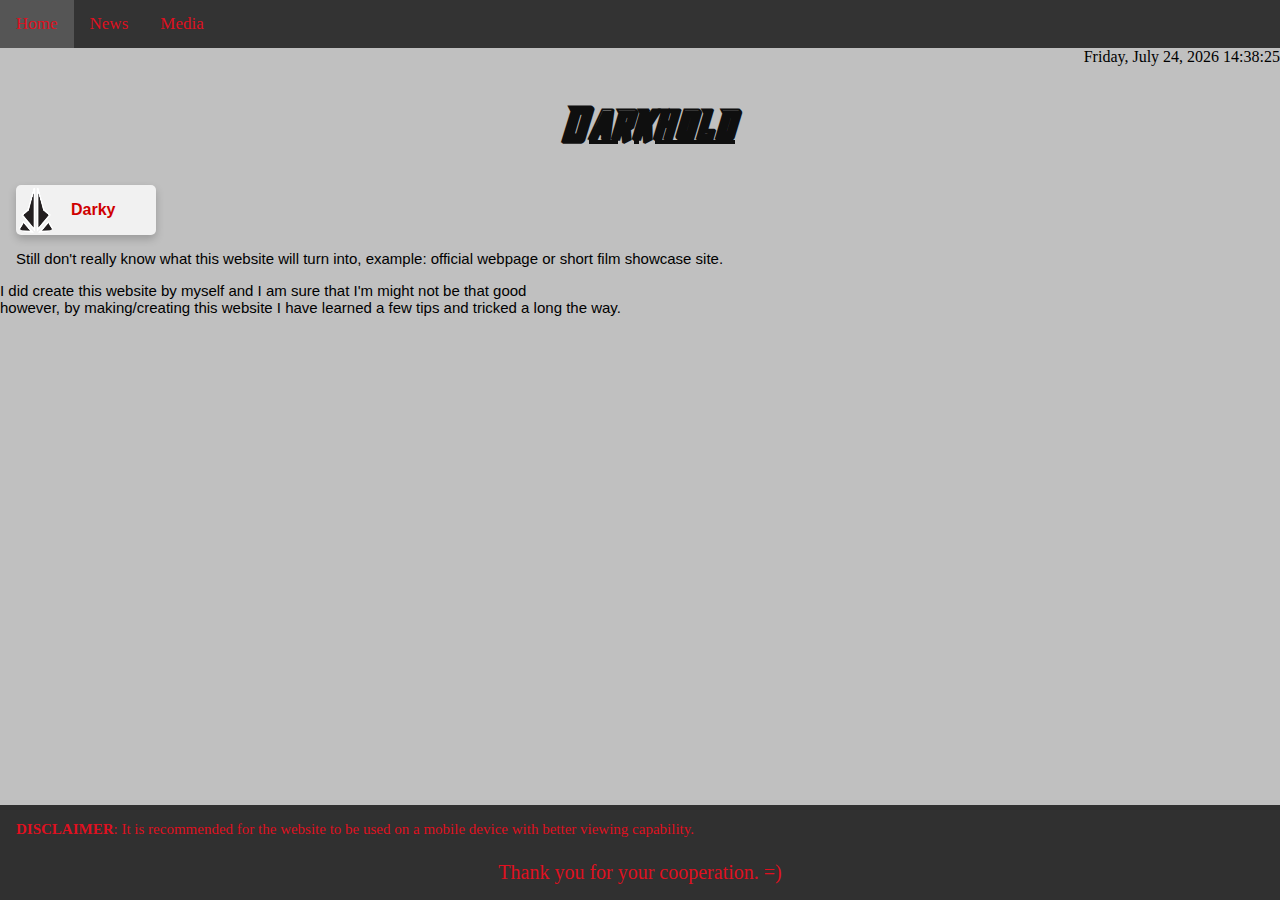
==== index.html @ a541f86a "Add files via upload" ====
<!DOCTYPE html>
<html>
<head>
<meta name="viewport" content='width=640px, initial-scale=1'/>
<link rel="icon" style="image/x-icon" href="favicon.ico">
<link rel="stylesheet" type="text/css" href="home.css">
<div class="tabtitle"><title>Darkhold Official</title></div>
<style>
body {margin:0;}
ul.topnav {
  list-style-type: none;
  margin: 0;
  padding: 0;
  overflow: hidden;
  background-color: #333;
}

ul.topnav li {float: left;}

ul.topnav li a {
  display: inline-block;
  color:#DF1020;
  text-align: center;
  padding: 14px 16px;
  text-decoration: none;
  transition: 0.3s;
  font-size: 17px;
  font-family: Akashi;
}

ul.topnav li a:hover {background-color: #555;}

ul.topnav li.icon {display: none;}

@media screen and (max-width:720px) {
  ul.topnav li:not(:first-child) {display: none;}
  ul.topnav li.icon {
    float: right;
    display: inline-block;
  }
}

@media screen and (max-width:720px) {
  ul.topnav.responsive {position: relative;}
  ul.topnav.responsive li.icon {
    position: absolute;
    right: 0;
    top: 0;
  }
  ul.topnav.responsive li {
    float: none;
    display: inline;
  }
  ul.topnav.responsive li a {
    display: block;
    text-align: left;
  }
}

.tabtitle {
	font-family: "Akashi";
}
</style>
</head>
<body>

<ul class="topnav" id="myTopnav">
  <li><a class="active" href="index.html">Home</a></li>
  <li><a href="news.html">News</a></li>
  <li><a href="media.html">Media</a></li>
  <li class="icon">
    <a href="javascript:void(0);" style="font-size:15px;" onclick="myFunction()">☰</a>
  </li>
</ul>

<div style="padding-left:16px">
	<script type="text/javascript">
tday=new Array("Sunday","Monday","Tuesday","Wednesday","Thursday","Friday","Saturday");
tmonth=new Array("January","February","March","April","May","June","July","August","September","October","November","December");

function GetClock(){
var d=new Date();
var nday=d.getDay(),nmonth=d.getMonth(),ndate=d.getDate(),nyear=d.getYear();
if(nyear<1000) nyear+=1900;
var nhour=d.getHours(),nmin=d.getMinutes(),nsec=d.getSeconds();
if(nmin<=9) nmin="0"+nmin
if(nsec<=9) nsec="0"+nsec;

document.getElementById('clockbox').innerHTML=""+tday[nday]+", "+tmonth[nmonth]+" "+ndate+", "+nyear+" "+nhour+":"+nmin+":"+nsec+"";
}

window.onload=function(){
GetClock();
setInterval(GetClock,1000);
}
</script>

<div id="clockbox" align="right"></div>
  <h2>Darkhold</h2> 
  <style>
.chip {
	display: inline-block;
    padding: 0 20px;
    height: 50px;
    font-size: 16px;
    line-height: 50px;
    border-radius: 25px;
    background-color: #f1f1f1;
	font-family: "Akashi", Arial, Calibri;
	color: #CF0000;
}

.chip img {
    float: left;
    margin: 0 10px 0 -25px;
    height: 50px;
    width: 50px;
    border-radius: 50%;
}

.chip {
    box-shadow: 0 4px 8px 0 rgba(0,0,0,0.2);
    transition: 0.3s;
    width: 100px;
    border-radius: 5px;
}

.chip:hover {
    box-shadow: 0 8px 16px 0 rgba(0,0,0,0.2);
}

.footer {
  position: absolute;
  right: 0;
  bottom: 0;
  left: 0;
  padding: 1rem;
  background-color: #303030;
  text-align: justify;
  color: #DF1020;
  font-size: 15px;
}

.thankyou {
  text-align: center;
  font-size: 20px;
  
}
</style>
</head>
<body>

<a href="contacts.html"><div class="chip">
  <img src="symbol1.png" alt="Person" width="96" height="96">
  <b>Darky</b>
</div></a>

</body>
  <p>Still don't really know what this website will turn into, example: official webpage or short film showcase site.</p>
</div>

<script>
function myFunction() {
    var x = document.getElementById("myTopnav");
    if (x.className === "topnav") {
        x.className += " responsive";
    } else {
        x.className = "topnav";
    }
}
</script>

<p>I did create this website by myself and I am sure that I'm might not be that good
<br>however, by making/creating this website I have learned a few tips and tricked a long the way.
<br>
</p>

<div class="footer"><b>DISCLAIMER</b>: It is recommended for the website to be used on a mobile device with better viewing capability.
<div class="thankyou"><br>Thank you for your cooperation. =)</div>
</div>



</body>

</html>
---- home.css ----
Body		{background-color: #C0C0C0;}

@font-face	{font-family: Raider Crusader Bevel;
		 src: url(raidercrusaderbevel.ttf);}

h2		{font-family: "Raider Crusader Bevel", Times, serif;
		 font-size: 40px;
		 font-weight: bold;
		 color: #0f0f0f;
		 text-align: center;
		 text-decoration: underline;}

p		{font-family: "Arial", sans-serif;
		 font-size: 15px;}
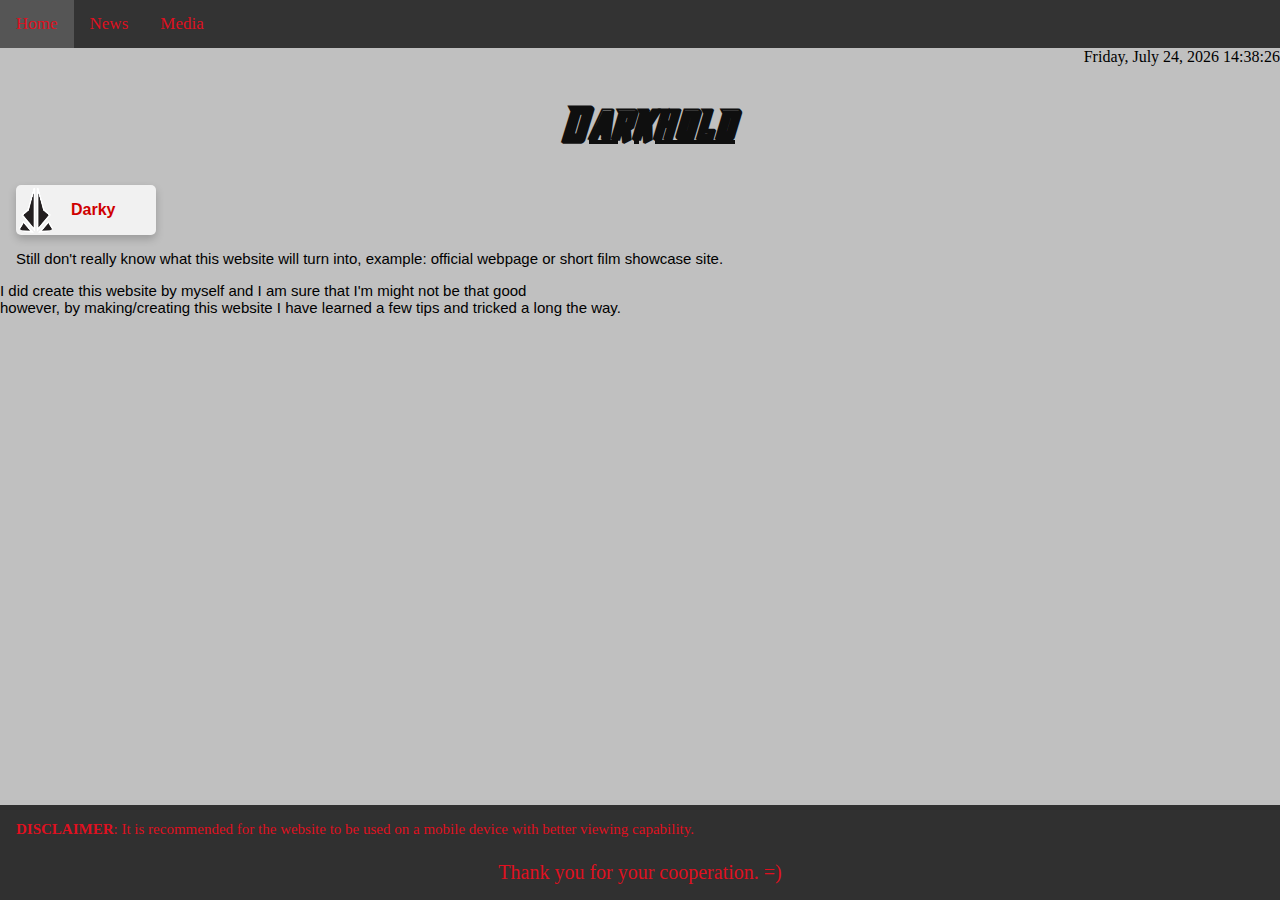
==== commit ec270b61: "Add files via upload" ====
--- a/index.html
+++ b/index.html
@@ -1,7 +1,7 @@
 <!DOCTYPE html>
 <html>
 <head>
-<meta name="viewport" content='width=640px, initial-scale=1'/>
+<meta name="viewport" content='width=320px, initial-scale=1'/>
 <link rel="icon" style="image/x-icon" href="favicon.ico">
 <link rel="stylesheet" type="text/css" href="home.css">
 <div class="tabtitle"><title>Darkhold Official</title></div>
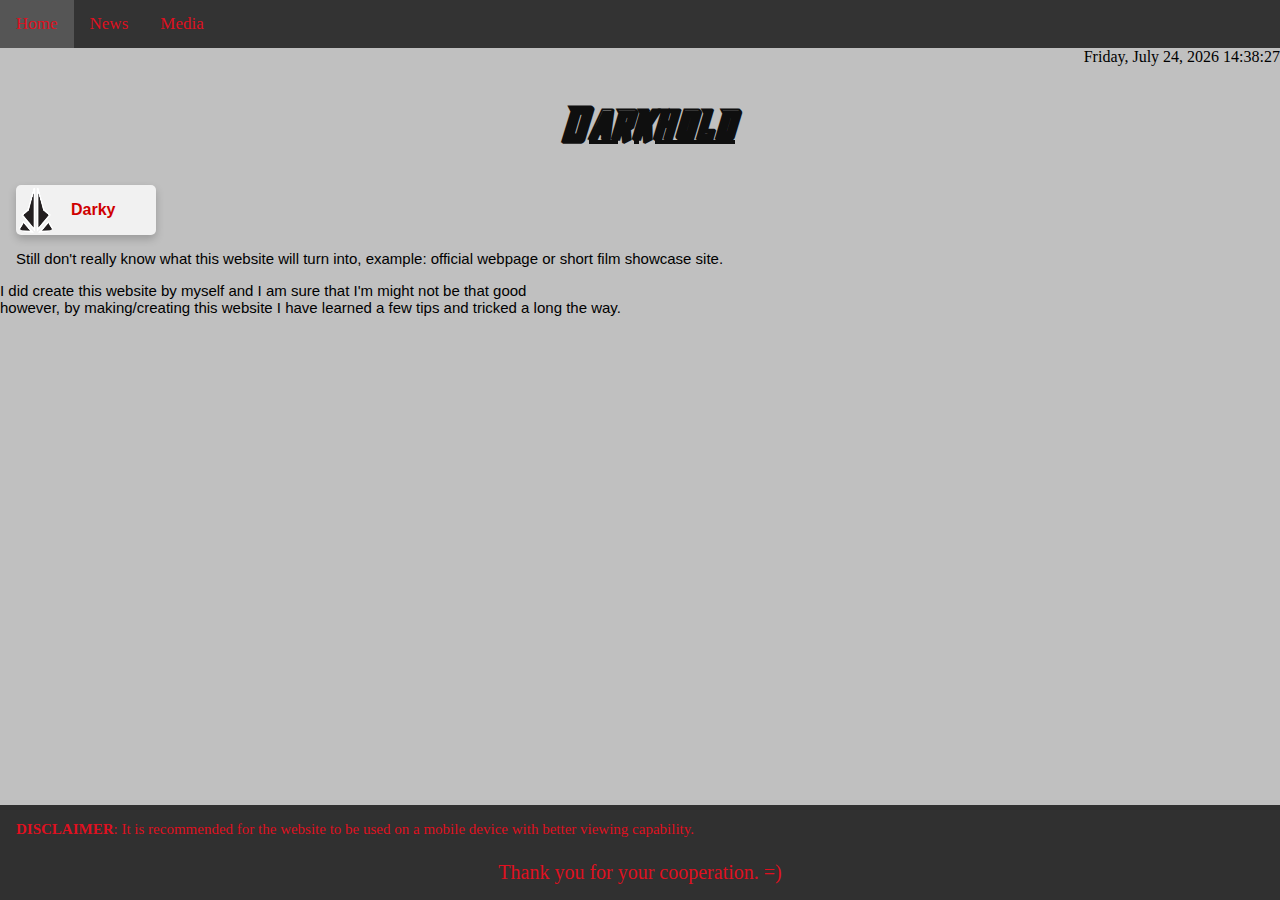
==== commit c9792f87: "Add files via upload" ====
--- a/index.html
+++ b/index.html
@@ -1,7 +1,7 @@
 <!DOCTYPE html>
 <html>
 <head>
-<meta name="viewport" content='width=320px, initial-scale=1'/>
+<meta name="viewport" content='width=436px, initial-scale=1'/>
 <link rel="icon" style="image/x-icon" href="favicon.ico">
 <link rel="stylesheet" type="text/css" href="home.css">
 <div class="tabtitle"><title>Darkhold Official</title></div>
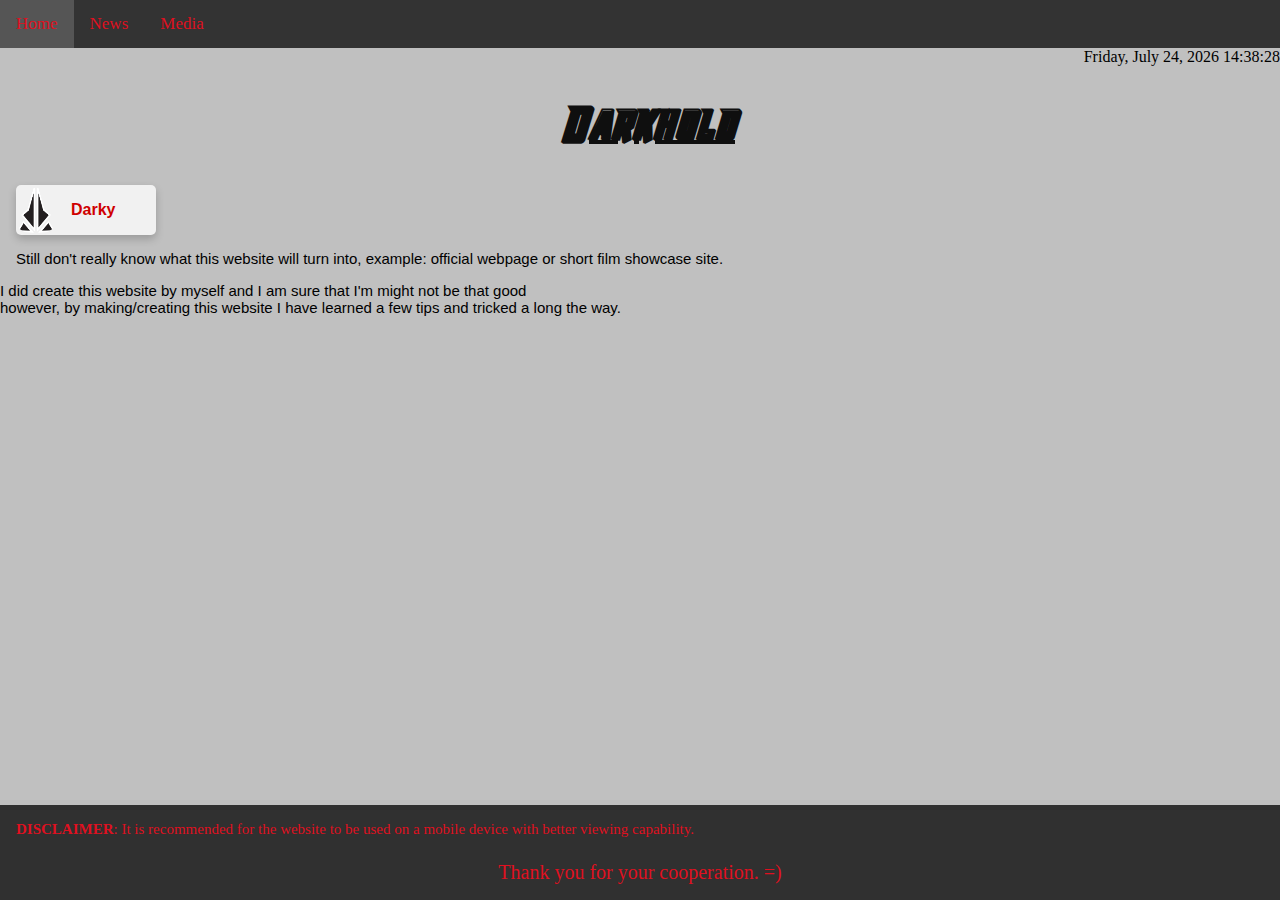
==== commit 2037185a: "Add files via upload" ====
--- a/index.html
+++ b/index.html
@@ -1,7 +1,7 @@
 <!DOCTYPE html>
 <html>
 <head>
-<meta name="viewport" content='width=436px, initial-scale=1'/>
+<meta name="viewport" content='width=440px, initial-scale=1'/>
 <link rel="icon" style="image/x-icon" href="favicon.ico">
 <link rel="stylesheet" type="text/css" href="home.css">
 <div class="tabtitle"><title>Darkhold Official</title></div>
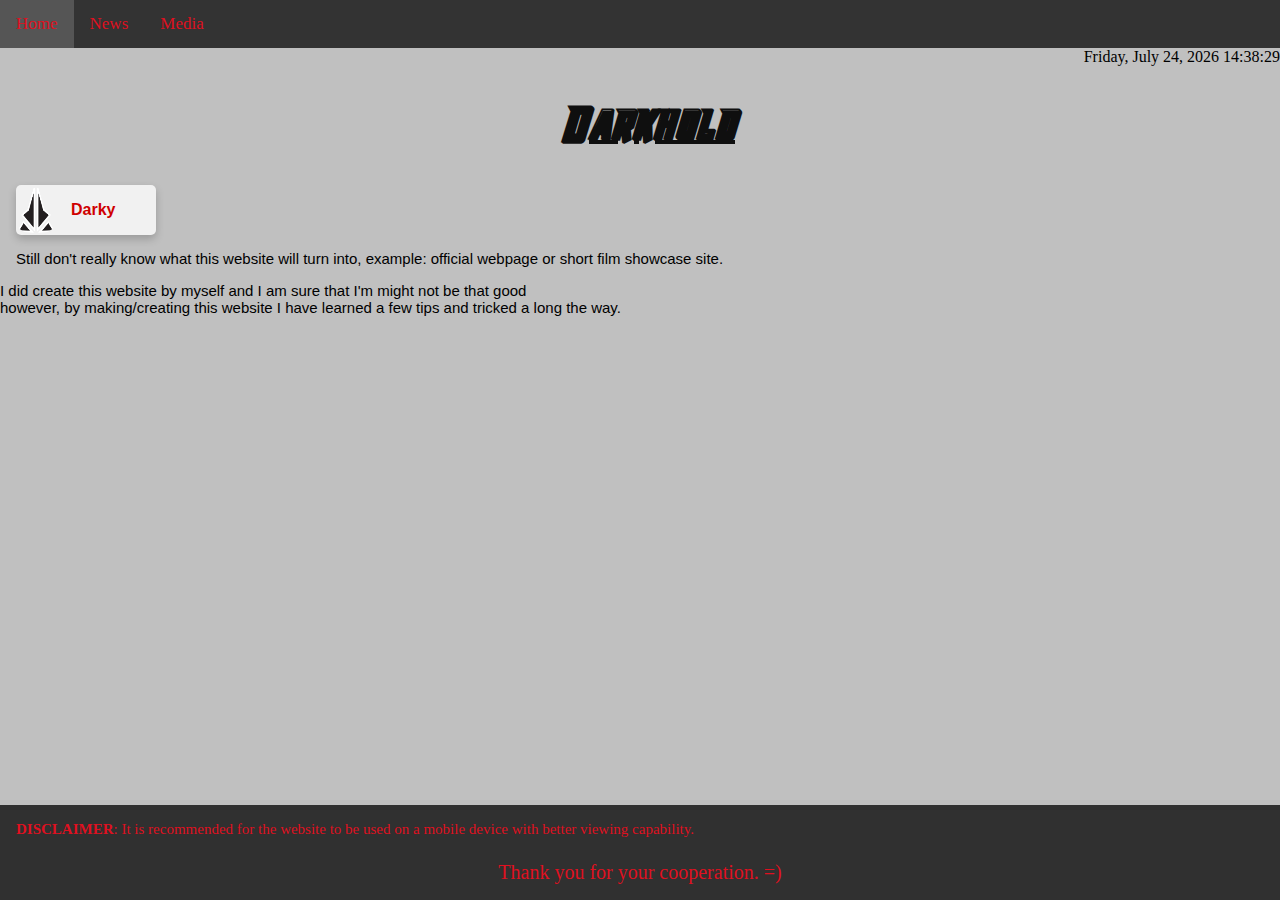
==== commit 3597ced6: "Add files via upload" ====
--- a/index.html
+++ b/index.html
@@ -1,7 +1,7 @@
 <!DOCTYPE html>
 <html>
 <head>
-<meta name="viewport" content='width=440px, initial-scale=1'/>
+<meta name="viewport" content='width=480px, initial-scale=1'/>
 <link rel="icon" style="image/x-icon" href="favicon.ico">
 <link rel="stylesheet" type="text/css" href="home.css">
 <div class="tabtitle"><title>Darkhold Official</title></div>
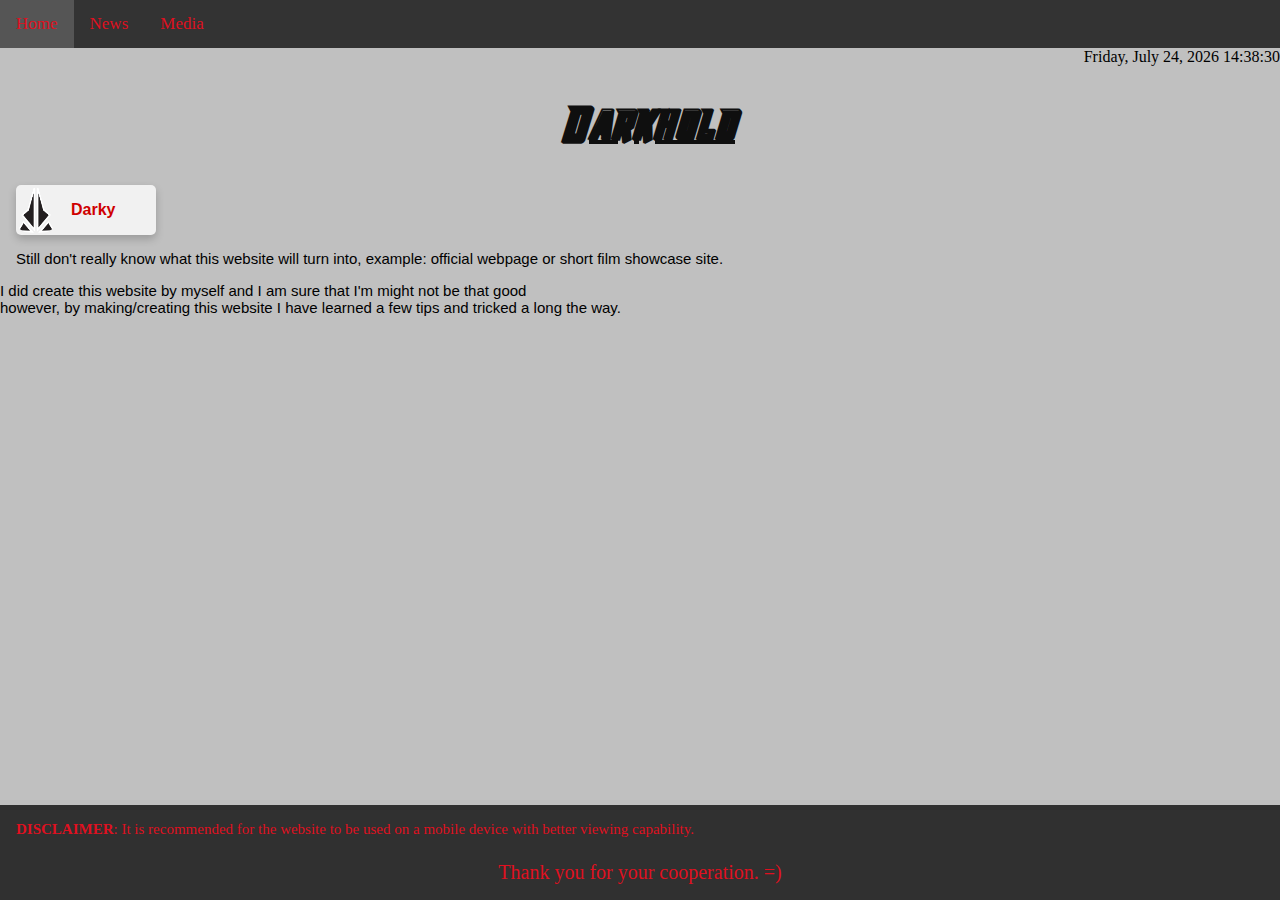
==== commit 25cbc8c9: "Add files via upload" ====
--- a/index.html
+++ b/index.html
@@ -1,7 +1,7 @@
 <!DOCTYPE html>
 <html>
 <head>
-<meta name="viewport" content='width=480px, initial-scale=1'/>
+<meta name="viewport" content='width=645px, initial-scale=1'/>
 <link rel="icon" style="image/x-icon" href="favicon.ico">
 <link rel="stylesheet" type="text/css" href="home.css">
 <div class="tabtitle"><title>Darkhold Official</title></div>
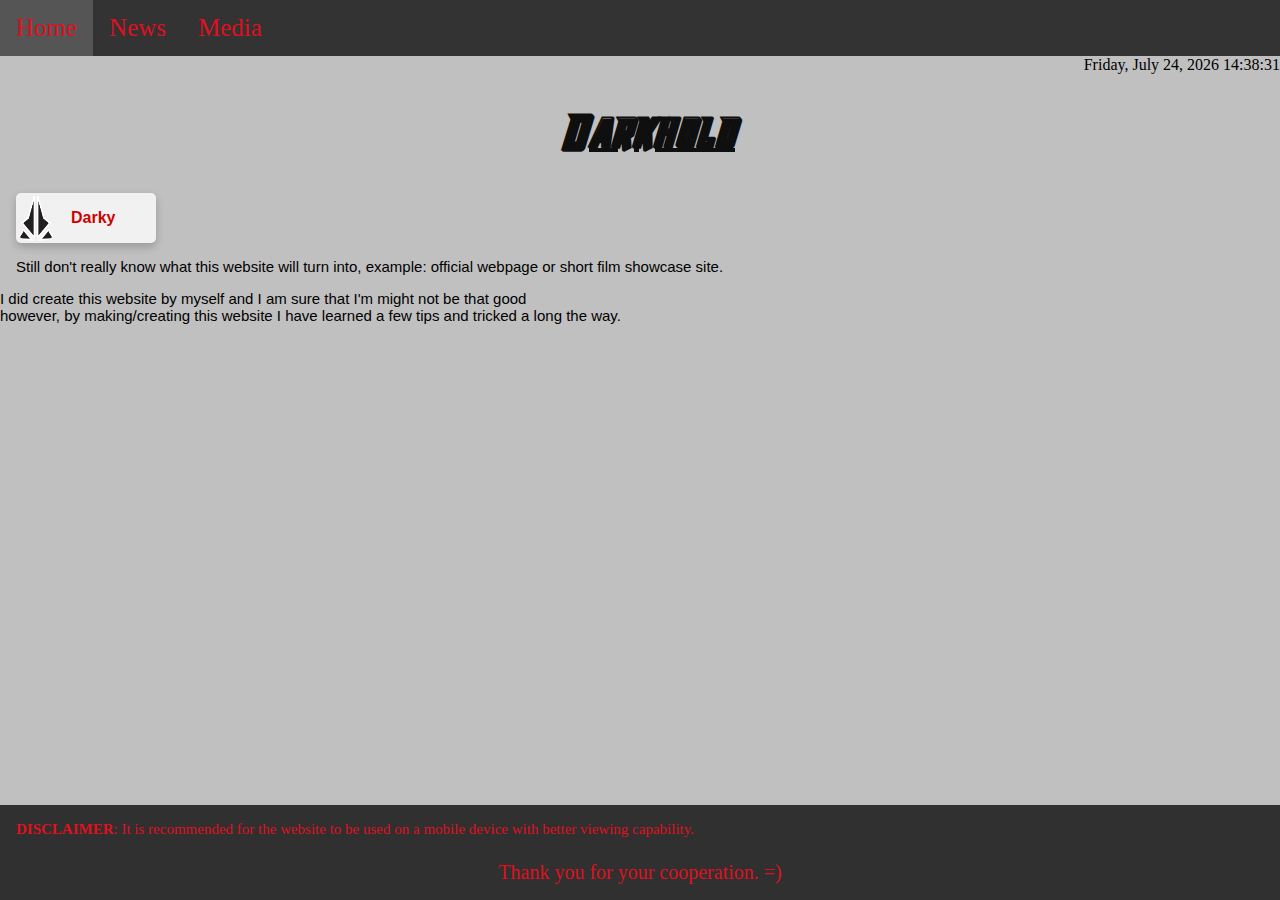
==== commit 2a0ba733: "Add files via upload" ====
--- a/index.html
+++ b/index.html
@@ -24,7 +24,7 @@
   padding: 14px 16px;
   text-decoration: none;
   transition: 0.3s;
-  font-size: 17px;
+  font-size: 25px;
   font-family: Akashi;
 }
 
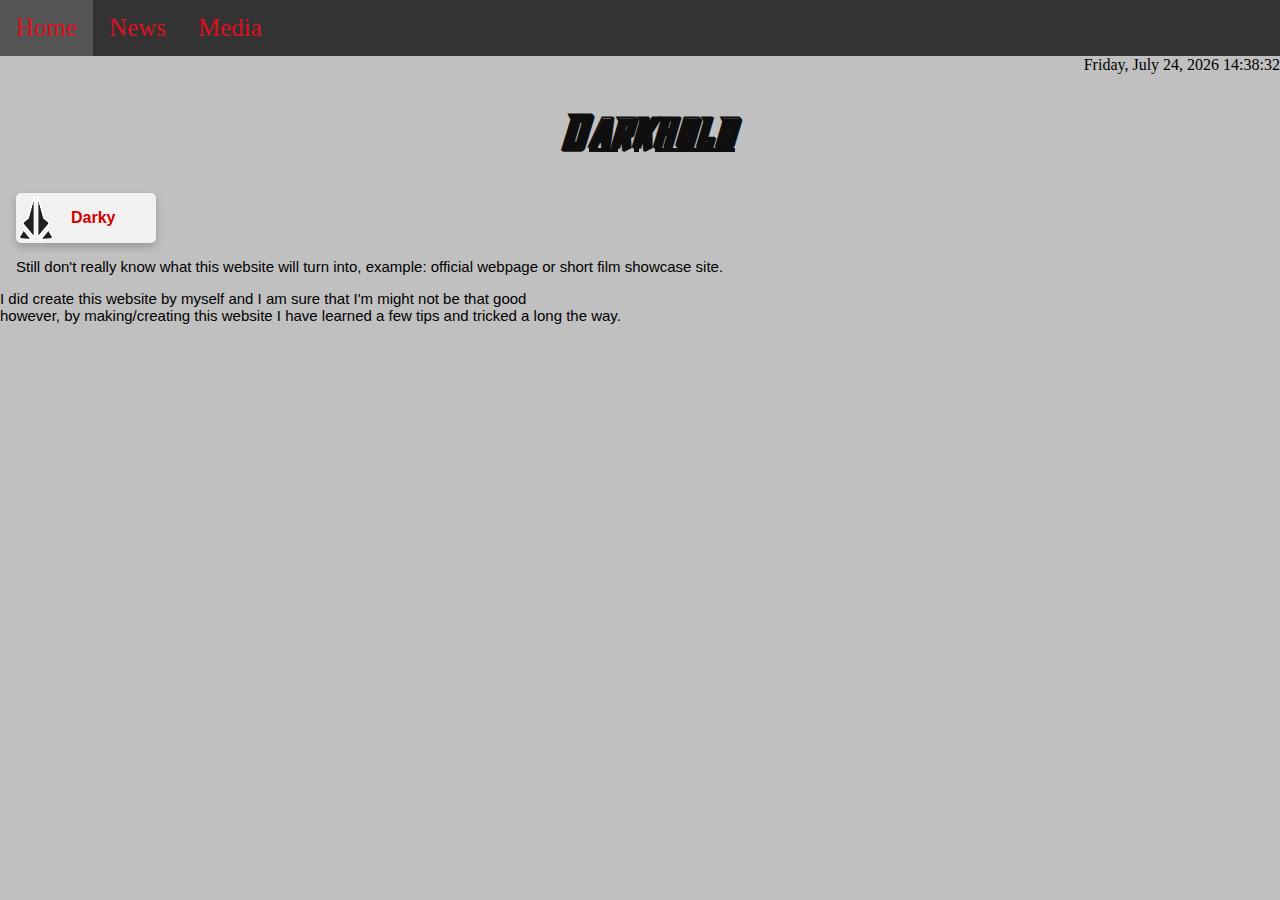
==== commit 6ae93d00: "Add files via upload" ====
--- a/index.html
+++ b/index.html
@@ -32,7 +32,7 @@
 
 ul.topnav li.icon {display: none;}
 
-@media screen and (max-width:720px) {
+@media screen and (max-width : 675px ){
   ul.topnav li:not(:first-child) {display: none;}
   ul.topnav li.icon {
     float: right;
@@ -40,7 +40,7 @@
   }
 }
 
-@media screen and (max-width:720px) {
+@media screen and (max-width : 675px ){
   ul.topnav.responsive {position: relative;}
   ul.topnav.responsive li.icon {
     position: absolute;
@@ -175,9 +175,7 @@
 <br>
 </p>
 
-<div class="footer"><b>DISCLAIMER</b>: It is recommended for the website to be used on a mobile device with better viewing capability.
-<div class="thankyou"><br>Thank you for your cooperation. =)</div>
-</div>
+
 
 
 
